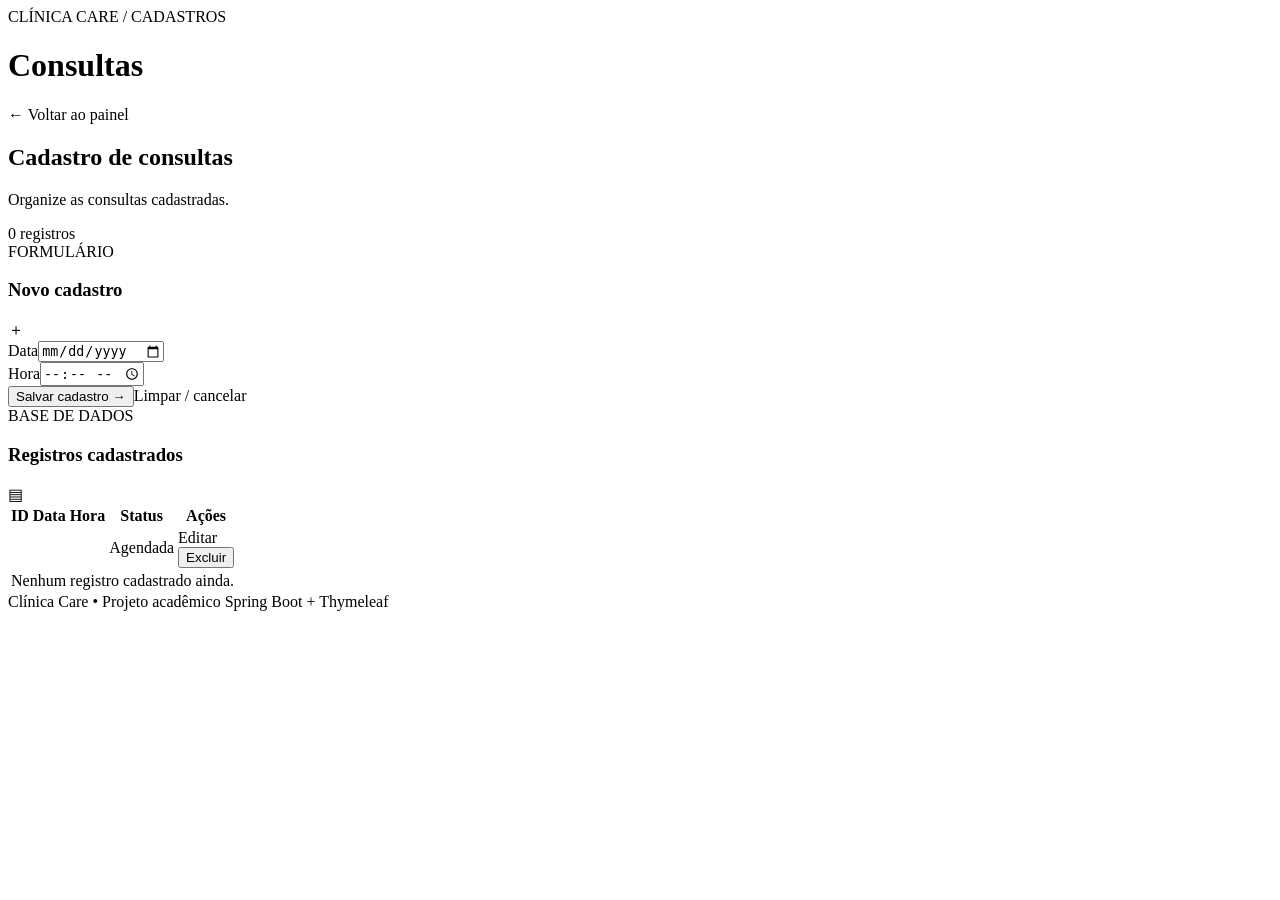
==== src/main/resources/templates/consultas.html @ b4d55b14 "f" ====
<!DOCTYPE html>
<html lang="pt-BR" xmlns:th="http://www.thymeleaf.org">
<head><meta charset="UTF-8"><meta name="viewport" content="width=device-width, initial-scale=1"><title>Consultas | Clínica Care</title><link rel="stylesheet" th:href="@{/css/style.css}"></head>
<body><div class="app"><div th:replace="~{fragments :: menu}"></div><main class="main"><header class="topbar"><div><span class="eyebrow">CLÍNICA CARE / CADASTROS</span><h1>Consultas</h1></div><a class="button button-outline" th:href="@{/}">← Voltar ao painel</a></header>
<div class="page-intro"><div><h2>Cadastro de consultas</h2><p>Organize as consultas cadastradas.</p></div><span class="count-chip" th:text="${#lists.size(consultas)} + ' registros'">0 registros</span></div>
<section class="content-grid"><article class="panel form-panel"><div class="panel-heading"><div><span class="eyebrow">FORMULÁRIO</span><h3 th:text="${consulta.idConsulta == null ? 'Novo cadastro' : 'Editar cadastro'}">Novo cadastro</h3></div><span class="panel-icon">＋</span></div>
<form th:action="@{/consultas/salvar}" th:object="${consulta}" method="post"><input type="hidden" th:field="*{idConsulta}"><div class="form-grid"><div><label for="data">Data</label><input id="data" type="date" th:field="*{data}" required></div><div><label for="hora">Hora</label><input id="hora" type="time" th:field="*{hora}" required></div></div><button class="button submit-button" type="submit" th:text="${consulta.idConsulta == null ? 'Salvar cadastro' : 'Atualizar cadastro'}">Salvar cadastro <span>→</span></button><a class="cancel-link" th:href="@{/consultas}">Limpar / cancelar</a></form></article>
<article class="panel table-panel"><div class="panel-heading"><div><span class="eyebrow">BASE DE DADOS</span><h3>Registros cadastrados</h3></div><span class="panel-icon">▤</span></div><div class="table-wrap"><table><thead><tr><th>ID</th><th>Data</th><th>Hora</th><th>Status</th><th>Ações</th></tr></thead><tbody><tr th:each="item : ${consultas}"><td th:text="${item.idConsulta}"></td><td><strong th:text="${item.data}"></strong></td><td th:text="${item.hora}"></td><td><span class="badge badge-orange">Agendada</span></td><td class="actions"><a class="action-edit" th:href="@{/consultas/editar/{id}(id=${item.idConsulta})}">Editar</a><form th:action="@{/consultas/deletar/{id}(id=${item.idConsulta})}" method="post" onsubmit="return confirm('Tem certeza que deseja excluir este registro?')"><button class="action-delete" type="submit">Excluir</button></form></td></tr><tr th:if="${#lists.isEmpty(consultas)}"><td colspan="8" class="empty-state">Nenhum registro cadastrado ainda.</td></tr></tbody></table></div></article></section>
<footer>Clínica Care <span>•</span> Projeto acadêmico Spring Boot + Thymeleaf</footer></main></div></body></html>
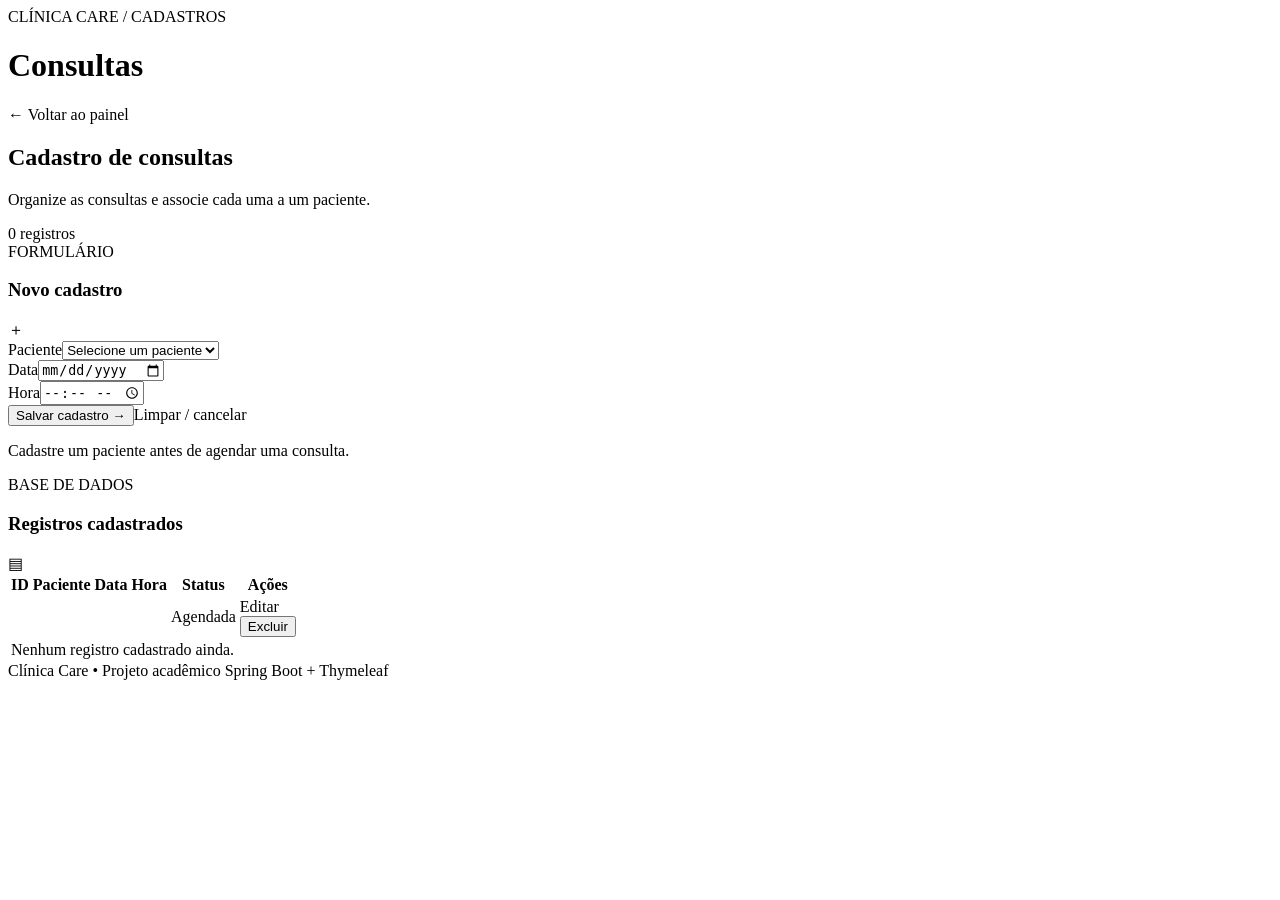
==== commit 3f08084d: "Add patient selection to consultation form" ====
--- a/src/main/resources/templates/consultas.html
+++ b/src/main/resources/templates/consultas.html
@@ -2,8 +2,10 @@
 <html lang="pt-BR" xmlns:th="http://www.thymeleaf.org">
 <head><meta charset="UTF-8"><meta name="viewport" content="width=device-width, initial-scale=1"><title>Consultas | Clínica Care</title><link rel="stylesheet" th:href="@{/css/style.css}"></head>
 <body><div class="app"><div th:replace="~{fragments :: menu}"></div><main class="main"><header class="topbar"><div><span class="eyebrow">CLÍNICA CARE / CADASTROS</span><h1>Consultas</h1></div><a class="button button-outline" th:href="@{/}">← Voltar ao painel</a></header>
-<div class="page-intro"><div><h2>Cadastro de consultas</h2><p>Organize as consultas cadastradas.</p></div><span class="count-chip" th:text="${#lists.size(consultas)} + ' registros'">0 registros</span></div>
+<div class="page-intro"><div><h2>Cadastro de consultas</h2><p>Organize as consultas e associe cada uma a um paciente.</p></div><span class="count-chip" th:text="${#lists.size(consultas)} + ' registros'">0 registros</span></div>
 <section class="content-grid"><article class="panel form-panel"><div class="panel-heading"><div><span class="eyebrow">FORMULÁRIO</span><h3 th:text="${consulta.idConsulta == null ? 'Novo cadastro' : 'Editar cadastro'}">Novo cadastro</h3></div><span class="panel-icon">＋</span></div>
-<form th:action="@{/consultas/salvar}" th:object="${consulta}" method="post"><input type="hidden" th:field="*{idConsulta}"><div class="form-grid"><div><label for="data">Data</label><input id="data" type="date" th:field="*{data}" required></div><div><label for="hora">Hora</label><input id="hora" type="time" th:field="*{hora}" required></div></div><button class="button submit-button" type="submit" th:text="${consulta.idConsulta == null ? 'Salvar cadastro' : 'Atualizar cadastro'}">Salvar cadastro <span>→</span></button><a class="cancel-link" th:href="@{/consultas}">Limpar / cancelar</a></form></article>
-<article class="panel table-panel"><div class="panel-heading"><div><span class="eyebrow">BASE DE DADOS</span><h3>Registros cadastrados</h3></div><span class="panel-icon">▤</span></div><div class="table-wrap"><table><thead><tr><th>ID</th><th>Data</th><th>Hora</th><th>Status</th><th>Ações</th></tr></thead><tbody><tr th:each="item : ${consultas}"><td th:text="${item.idConsulta}"></td><td><strong th:text="${item.data}"></strong></td><td th:text="${item.hora}"></td><td><span class="badge badge-orange">Agendada</span></td><td class="actions"><a class="action-edit" th:href="@{/consultas/editar/{id}(id=${item.idConsulta})}">Editar</a><form th:action="@{/consultas/deletar/{id}(id=${item.idConsulta})}" method="post" onsubmit="return confirm('Tem certeza que deseja excluir este registro?')"><button class="action-delete" type="submit">Excluir</button></form></td></tr><tr th:if="${#lists.isEmpty(consultas)}"><td colspan="8" class="empty-state">Nenhum registro cadastrado ainda.</td></tr></tbody></table></div></article></section>
-<footer>Clínica Care <span>•</span> Projeto acadêmico Spring Boot + Thymeleaf</footer></main></div></body></html>
+<form th:action="@{/consultas/salvar}" th:object="${consulta}" method="post"><input type="hidden" th:field="*{idConsulta}">
+<div><label for="pacienteId">Paciente</label><select id="pacienteId" name="pacienteId" required><option value="">Selecione um paciente</option><option th:each="p : ${pacientesDisponiveis}" th:value="${p.idPaciente}" th:text="${p.nome}" th:selected="${consulta.paciente != null and consulta.paciente.idPaciente == p.idPaciente}"></option></select></div>
+<div class="form-grid"><div><label for="data">Data</label><input id="data" type="date" th:field="*{data}" required></div><div><label for="hora">Hora</label><input id="hora" type="time" th:field="*{hora}" required></div></div><button class="button submit-button" type="submit" th:text="${consulta.idConsulta == null ? 'Salvar cadastro' : 'Atualizar cadastro'}">Salvar cadastro <span>→</span></button><a class="cancel-link" th:href="@{/consultas}">Limpar / cancelar</a><p th:if="${#lists.isEmpty(pacientesDisponiveis)}">Cadastre um paciente antes de agendar uma consulta.</p></form></article>
+<article class="panel table-panel"><div class="panel-heading"><div><span class="eyebrow">BASE DE DADOS</span><h3>Registros cadastrados</h3></div><span class="panel-icon">▤</span></div><div class="table-wrap"><table><thead><tr><th>ID</th><th>Paciente</th><th>Data</th><th>Hora</th><th>Status</th><th>Ações</th></tr></thead><tbody><tr th:each="item : ${consultas}"><td th:text="${item.idConsulta}"></td><td><strong th:text="${item.paciente != null ? item.paciente.nome : 'Não informado'}"></strong></td><td th:text="${item.data}"></td><td th:text="${item.hora}"></td><td><span class="badge badge-orange">Agendada</span></td><td class="actions"><a class="action-edit" th:href="@{/consultas/editar/{id}(id=${item.idConsulta})}">Editar</a><form th:action="@{/consultas/deletar/{id}(id=${item.idConsulta})}" method="post" onsubmit="return confirm('Tem certeza que deseja excluir este registro?')"><button class="action-delete" type="submit">Excluir</button></form></td></tr><tr th:if="${#lists.isEmpty(consultas)}"><td colspan="8" class="empty-state">Nenhum registro cadastrado ainda.</td></tr></tbody></table></div></article></section>
+<footer>Clínica Care <span>•</span> Projeto acadêmico Spring Boot + Thymeleaf</footer></main></div></body></html>
